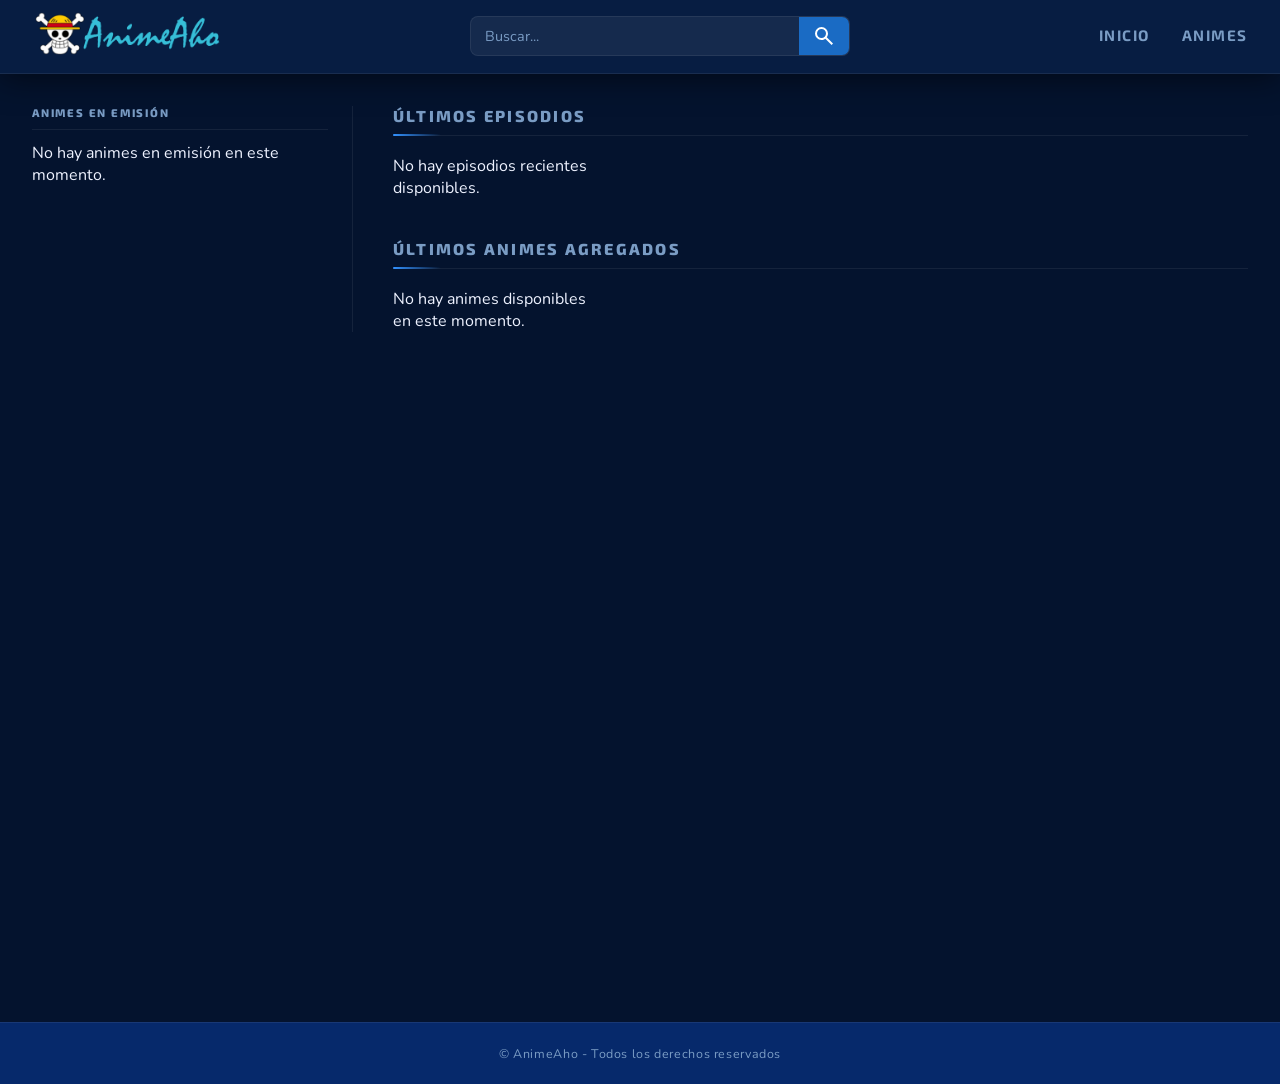
==== index.html @ efb7c8f0 "feat: home, anime detail and video player" ====
<!DOCTYPE html>
<html lang="es">
<head>
    <meta charset="UTF-8">
    <meta name="viewport" content="width=device-width, initial-scale=1.0">
    <link rel="preconnect" href="https://fonts.googleapis.com">
    <link rel="preconnect" href="https://fonts.gstatic.com" crossorigin>
    <link href="https://fonts.googleapis.com/css2?family=Exo+2:ital,wght@0,100..900;1,100..900&display=swap" rel="stylesheet">
    <link rel="stylesheet" href="css/pages.css">
    <link rel="stylesheet" href="css/index.css">
    <link rel="stylesheet" href="css/responsive.css">
    <title>AnimeAho</title>
</head>
<body>
    <header class="header">
        <div class="header__inner">
            <a href="index.html">
                <img src="assets/images/logo-animeaho.png" alt="AnimeAho" class="header__logo">
            </a>

            <div class="header__search">
                <input type="search" placeholder="Buscar..." aria-label="Buscar anime">
                <a href="" aria-label="Buscar">
                    <svg xmlns="http://www.w3.org/2000/svg" height="24px" viewBox="0 -960 960 960" width="24px" fill="#FFFFFF" aria-hidden="true">
                        <path d="M784-120 532-372q-30 24-69 38t-83 14q-109 0-184.5-75.5T120-580q0-109 75.5-184.5T380-840q109 0 184.5 75.5T640-580q0 44-14 83t-38 69l252 252-56 56ZM380-400q75 0 127.5-52.5T560-580q0-75-52.5-127.5T380-760q-75 0-127.5 52.5T200-580q0 75 52.5 127.5T380-400Z"/>
                    </svg>
                </a>
            </div>

            <nav class="header__nav" aria-label="Navegación principal">
                <a href="index.html">INICIO</a>
                <a href="">ANIMES</a>
            </nav>
        </div>
    </header>

    <main class="main">
        <div class="main__inner">

            <aside class="main__sidebar">
                <h3 class="main__sidebar-title">Animes En Emisión</h3>
                <ul id="airing-animes" class="main__airing-list"></ul>
            </aside>

            <div class="main__content">
                <section class="main__section">
                    <h3 class="main__section-title">Últimos Episodios</h3>
                    <div id="latest-episodes" class="main__animes-container"></div>
                </section>
                <section class="main__section">
                    <h3 class="main__section-title">Últimos Animes Agregados</h3>
                    <div id="latest-animes" class="main__animes-container"></div>
                </section>
            </div>

        </div>
    </main>

    <footer class="footer">
        <div class="footer__inner">
            <small>&copy; AnimeAho - Todos los derechos reservados</small>
        </div>
    </footer>

    <script type="module" src="js/pages/index.js"></script>
</body>
</html>
---- css/pages.css ----
/* pages.css - Estilos generales para todas las páginas */
@import url('https://fonts.googleapis.com/css2?family=Exo+2:ital,wght@0,100..900;1,100..900&family=Nunito:wght@400;600;700&display=swap');

* {
    margin: 0;
    padding: 0;
    box-sizing: border-box;
}

/* ============= VARIABLES DE DISEÑO ============= */

:root {
    --font-display: 'Exo 2', sans-serif;
    --font-body: 'Nunito', sans-serif;

    --color-bg:            #04132e;
    --color-bg-card:       #071e45;
    --color-header:        #071d42;
    --color-footer:        #06296b;
    --color-accent:        #1a6bc4;
    --color-accent-glow:   rgba(26, 107, 196, 0.35);
    --color-accent-alt:    #3392ff;
    --color-text:          #eef2ff;
    --color-text-muted:    #7a9cc4;
    --color-border:        rgba(255, 255, 255, 0.07);
    --color-sidebar-hover: rgba(26, 107, 196, 0.15);
}

body {
    font-family: var(--font-body);
    background-color: var(--color-bg);
    color: var(--color-text);
}

/* ============= SCROLLBAR ============= */

::-webkit-scrollbar               { width: 6px; height: 6px; }
::-webkit-scrollbar-track         { background: transparent; }
::-webkit-scrollbar-thumb         { background: var(--color-accent); border-radius: 99px; }
::-webkit-scrollbar-thumb:hover   { background: var(--color-accent-alt); }

/* ============= HEADER ============= */

.header {
    position: sticky;
    top: 0;
    z-index: 100;
    background-color: var(--color-header);
    border-bottom: 1px solid var(--color-border);
    box-shadow: 0 4px 32px rgba(0, 0, 0, 0.55);
}

.header__inner {
    display: flex;
    align-items: center;
    justify-content: space-between;
    padding: 12px 32px;
    max-width: 1800px;
    margin: 0 auto;
    gap: 20px;
}

.header__logo {
    width: 190px;
    flex-shrink: 0;
    transition: filter 0.25s;
}

.header__logo:hover {
    filter: drop-shadow(0 0 10px var(--color-accent-glow));
}

/* --- Search --- */
.header__search {
    display: flex;
    align-items: center;
    background-color: rgba(255, 255, 255, 0.06);
    border: 1px solid var(--color-border);
    border-radius: 8px;
    overflow: hidden;
    transition: border-color 0.2s, box-shadow 0.2s;
    flex: 0 1 380px;
}

.header__search:focus-within {
    border-color: var(--color-accent);
    box-shadow: 0 0 0 3px var(--color-accent-glow);
}

.header__search input {
    flex: 1;
    height: 38px;
    padding: 0 14px;
    background: transparent;
    border: none;
    outline: none;
    color: var(--color-text);
    font-family: var(--font-body);
    font-size: 0.9rem;
}

.header__search input::placeholder {
    color: var(--color-text-muted);
}

.header__search a {
    display: flex;
    align-items: center;
    justify-content: center;
    padding: 0 13px;
    height: 38px;
    background-color: var(--color-accent);
    transition: background-color 0.2s;
    flex-shrink: 0;
}

.header__search a:hover {
    background-color: var(--color-accent-alt);
}

/* --- Nav --- */
.header__nav {
    display: flex;
    gap: 32px;
    flex-shrink: 0;
}

.header__nav a {
    text-decoration: none;
    color: var(--color-text-muted);
    font-weight: 700;
    font-family: var(--font-display);
    font-size: 0.95rem;
    letter-spacing: 0.1em;
    transition: color 0.2s;
    position: relative;
    padding-bottom: 2px;
}

.header__nav a::after {
    content: '';
    position: absolute;
    bottom: -3px;
    left: 50%;
    transform: translateX(-50%);
    width: 0;
    height: 2px;
    background: var(--color-accent-alt);
    border-radius: 99px;
    transition: width 0.25s ease;
}

.header__nav a:hover {
    color: var(--color-text);
}

.header__nav a:hover::after {
    width: 100%;
}

/* ============= MAIN ============= */

.main {
    background-color: var(--color-bg);
    min-height: 100vh;
}

.main__inner {
    max-width: 1800px;
    margin: 0 auto;
    padding: 2rem 32px;
}

/* ============= FOOTER ============= */

.footer {
    background-color: var(--color-footer);
    border-top: 1px solid var(--color-border);
    margin-top: 3rem;
}

.footer__inner {
    display: flex;
    align-items: center;
    justify-content: center;
    max-width: 1800px;
    margin: 0 auto;
    padding: 22px 32px;
}

.footer__inner small {
    color: var(--color-text-muted);
    font-size: 0.78rem;
    letter-spacing: 0.05em;
}
---- css/index.css ----
/* index.css - Estilos específicos de la página principal */

:root {
    --sidebar-width: 320px;
    --card-width:    175px;
    --card-gap:      20px;
    --grid-cols:     5;

    --ep-card-width:  230px;
    --ep-card-height: 140px;
    --ep-grid-cols:   4;
    --ep-gap:         18px;
}

/* ============= MAIN LAYOUT ============= */

.main__inner {
    display: flex;
    flex-direction: row;
    align-items: flex-start;
    gap: 0;
}

/* ============= SIDEBAR ============= */

.main__sidebar {
    position: sticky;
    color: var(--color-text);
    width: var(--sidebar-width);
    min-width: var(--sidebar-width);
    flex-shrink: 0;
    top: 88px;
    max-height: calc(100vh - 108px);
    overflow-y: auto;
    padding-right: 24px;
    scrollbar-width: thin;
    scrollbar-color: var(--color-accent) transparent;
}

.main__sidebar-title {
    font-size: 0.7rem;
    font-weight: 800;
    font-family: var(--font-display);
    letter-spacing: 0.16em;
    text-transform: uppercase;
    color: var(--color-text-muted);
    margin-bottom: 12px;
    padding-bottom: 10px;
    border-bottom: 1px solid var(--color-border);
}

.main__airing-list {
    list-style: none;
    display: flex;
    flex-direction: column;
    gap: 1px;
}

.main__airing-list li {
    border-radius: 6px;
    transition: background-color 0.18s;
}

.main__airing-list li:hover {
    background-color: var(--color-sidebar-hover);
}

.main__airing-list a,
.anime-link {
    display: block;
    padding: 8px 12px;
    color: var(--color-text-muted);
    text-decoration: none;
    font-size: 0.88rem;
    white-space: nowrap;
    overflow: hidden;
    text-overflow: ellipsis;
    transition: color 0.18s, padding-left 0.18s, border-color 0.18s;
    border-left: 2px solid transparent;
    border-radius: 0 6px 6px 0;
}

.main__airing-list a:hover,
.anime-link:hover {
    color: var(--color-text);
    border-left-color: var(--color-accent);
    padding-left: 16px;
}

/* ============= CONTENT ============= */

.main__content {
    flex: 1;
    display: flex;
    flex-direction: column;
    gap: 2.5rem;
    min-width: 0;
    padding-left: 40px;
    border-left: 1px solid var(--color-border);
}

/* ============= SECTIONS ============= */

.main__section {
    color: var(--color-text);
    width: 100%;
}

.main__section-title {
    font-family: var(--font-display);
    font-size: 1rem;
    font-weight: 800;
    letter-spacing: 0.14em;
    text-transform: uppercase;
    color: var(--color-text-muted);
    margin-bottom: 1.2rem;
    padding-bottom: 10px;
    border-bottom: 1px solid var(--color-border);
    position: relative;
}

.main__section-title::after {
    content: '';
    position: absolute;
    bottom: -1px;
    left: 0;
    width: 48px;
    height: 2px;
    background: linear-gradient(90deg, var(--color-accent-alt), transparent);
    border-radius: 99px;
}

/* ============= GRIDS ============= */

.main__animes-container {
    display: grid;
    margin-top: 0.25rem;
}

#latest-episodes.main__animes-container {
    grid-template-columns: repeat(var(--ep-grid-cols), var(--ep-card-width));
    gap: var(--ep-gap);
}

#latest-animes.main__animes-container {
    grid-template-columns: repeat(var(--grid-cols), var(--card-width));
    gap: var(--card-gap);
}

/* ============= CARDS ============= */

.anime-card {
    display: flex;
    flex-direction: column;
    gap: 7px;
}

.anime-card__a {
    display: block;
    width: 100%;
    position: relative;
    border-radius: 8px;
    overflow: hidden;
    transition: transform 0.25s ease, box-shadow 0.25s ease;
}

.anime-card__a:hover {
    transform: translateY(-5px);
    box-shadow: 0 16px 40px rgba(0, 0, 0, 0.6), 0 0 0 1px rgba(51, 146, 255, 0.5);
    cursor: pointer;
}

.anime-card__a::after {
    content: '';
    position: absolute;
    inset: 0;
    background: linear-gradient(to top, rgba(4, 19, 46, 0.65) 0%, transparent 55%);
    border-radius: 8px;
    pointer-events: none;
    opacity: 0;
    transition: opacity 0.25s;
}

.anime-card__a:hover::after {
    opacity: 1;
}

.anime-card__image {
    display: block;
    width: 100%;
    object-fit: cover;
    border-radius: 8px;
    transition: filter 0.25s ease;
}

.anime-card__a:hover .anime-card__image {
    filter: brightness(1.08);
}

#latest-animes .anime-card__image {
    aspect-ratio: 2 / 3;
}

#latest-episodes .anime-card__a {
    height: var(--ep-card-height);
}

#latest-episodes .anime-card__image {
    width: 100%;
    height: 100%;
    aspect-ratio: unset;
}

.anime-card__name {
    white-space: nowrap;
    overflow: hidden;
    text-overflow: ellipsis;
    width: 100%;
    font-size: 0.82rem;
    font-weight: 700;
    color: var(--color-text);
    padding: 0 2px 2px;
    letter-spacing: 0.01em;
}

.anime-card__badge {
    position: absolute;
    bottom: 8px;
    left: 8px;
    background: linear-gradient(135deg, #1558a8, #2484e8);
    color: white;
    font-size: 0.68rem;
    font-weight: 800;
    font-family: var(--font-display);
    padding: 3px 9px;
    border-radius: 5px;
    letter-spacing: 0.04em;
    pointer-events: none;
    box-shadow: 0 2px 8px rgba(0, 0, 0, 0.45);
    z-index: 1;
}
---- css/responsive.css ----
/* responsive.css - Media queries responsivas para todas las páginas */

/* ============= BASE RESPONSIVE ============= */

#latest-episodes.main__animes-container {
    grid-template-columns: repeat(auto-fill, minmax(var(--ep-card-width), 1fr));
}

#latest-animes.main__animes-container {
    grid-template-columns: repeat(auto-fill, minmax(var(--card-width), 1fr));
}

#latest-episodes .anime-card,
#latest-animes .anime-card {
    width: 100%;
}

#latest-episodes .anime-card__a,
#latest-animes .anime-card__a {
    width: 100%;
}

#latest-animes .anime-card__name {
    width: 100%;
}

/* ============= DESKTOP MEDIANO (1400px) ============= */

@media (max-width: 1400px) {
    :root {
        --card-width:    160px;
        --ep-card-width: 200px;
    }
}

/* ============= DESKTOP CHICO / TABLET GRANDE (1150px) ============= */

@media (max-width: 1150px) {
    :root {
        --sidebar-width: 260px;
        --card-width:    150px;
        --ep-card-width: 185px;
        --ep-card-height: 125px;
    }

    .header__search {
        flex: 0 1 260px;
    }

    /* Anime detail responsive */
    .main__inner {
        grid-template-columns: 200px 1fr;
    }

    .main__anime-list {
        grid-template-columns: repeat(auto-fill, minmax(150px, 1fr));
    }

    .main__episodes-controls {
        flex-wrap: wrap;
    }
}


/* ============= TABLET (900px) ============= */

@media (max-width: 900px) {
    :root {
        --card-width:     145px;
        --ep-card-width:  170px;
        --ep-card-height: 115px;
    }

    .header__inner {
        flex-wrap: wrap;
        padding: 10px 20px;
        gap: 10px;
    }

    .header__search {
        order: 3;
        flex: 1 1 100%;
    }

    .header__search input {
        width: 100%;
    }

    .header__logo {
        width: 150px;
    }

    /* Index layout */
    .main__inner {
        flex-direction: column;
        padding: 1.2rem 20px;
    }

    .main__sidebar {
        width: 100%;
        min-width: unset;
        position: static;
        max-height: 180px;
        padding-right: 0;
        padding-bottom: 12px;
        padding-top: 0;
        overflow-x: auto;
        overflow-y: hidden;
    }

    .main__airing-list {
        flex-direction: row;
        flex-wrap: nowrap;
        gap: 6px;
    }

    .main__airing-list li {
        flex-shrink: 0;
        background-color: rgba(26, 107, 196, 0.1);
        border: 1px solid var(--color-border);
        border-radius: 20px;
    }

    .main__airing-list a,
    .anime-link {
        padding: 5px 14px;
        font-size: 0.82rem;
        border-left: none !important;
        border-radius: 20px;
        white-space: nowrap;
    }

    .main__airing-list a:hover,
    .anime-link:hover {
        padding-left: 14px !important;
        border-left: none !important;
    }

    .main__content {
        padding-left: 0;
        border-left: none;
        padding-top: 1.5rem;
        border-top: 1px solid var(--color-border);
    }

    /* Anime detail responsive */
    .main__inner {
        grid-template-columns: 1fr;
    }

    .main__anime-aside {
        grid-column: 1;
        grid-row: auto;
    }

    .main__anime-info {
        grid-column: 1;
    }

    .main__anime-episodes {
        grid-column: 1;
    }

    .main__anime-list {
        grid-template-columns: repeat(auto-fill, minmax(140px, 1fr));
    }

    .main__episodes-controls {
        flex-direction: column;
        align-items: stretch;
        gap: 0.8rem;
    }

    .main__episodes-select {
        width: 100%;
    }

    .main__episodes-scroll {
        max-height: 400px;
    }
}

/* ============= MOBILE GRANDE (640px) ============= */

@media (max-width: 640px) {
    :root {
        --card-width:     130px;
        --ep-card-width:  150px;
        --ep-card-height: 100px;
        --card-gap:       10px;
        --ep-gap:         10px;
    }

    .header__inner {
        padding: 10px 14px;
    }

    .header__logo {
        width: 130px;
    }

    .header__nav {
        gap: 20px;
    }

    .header__nav a {
        font-size: 0.85rem;
    }

    .main__inner {
        padding: 1rem 14px;
    }

    .main__section-title {
        font-size: 0.88rem;
    }

    .anime-card__name {
        font-size: 0.78rem;
    }

    .footer__inner {
        padding: 16px 14px;
        text-align: center;
    }

    /* Anime detail */
    .main__anime-title {
        font-size: 1.4rem;
    }

    .main__anime-list {
        grid-template-columns: repeat(auto-fill, minmax(120px, 1fr));
    }

    .main__episodes-controls {
        flex-direction: column;
        align-items: stretch;
    }

    .main__episodes-select {
        width: 100%;
    }
}

/* ============= MOBILE CHICO (420px) ============= */

@media (max-width: 420px) {
    :root {
        --card-width:     120px;
        --ep-card-width:  140px;
        --ep-card-height: 92px;
        --card-gap:       8px;
        --ep-gap:         8px;
    }

    .header__inner {
        padding: 8px 12px;
    }

    .header__logo {
        width: 115px;
    }

    .header__nav {
        gap: 14px;
    }

    .header__nav a {
        font-size: 0.78rem;
        letter-spacing: 0.05em;
    }

    .main__inner {
        padding: 0.8rem 12px;
    }

    .main__section-title {
        font-size: 0.8rem;
        letter-spacing: 0.1em;
    }

    .main__anime-title {
        font-size: 1.2rem;
    }

    .main__anime-list {
        grid-template-columns: repeat(auto-fill, minmax(100px, 1fr));
    }

    .main__episodes-controls {
        flex-direction: column;
        align-items: stretch;
        gap: 0.8rem;
    }

    .main__episodes-left {
        flex-direction: column;
        align-items: stretch;
        gap: 0.8rem;
    }

    .main__episodes-label {
        font-size: 0.85rem;
    }

    .main__episodes-select {
        width: 100%;
        font-size: 0.85rem;
    }

    .main__episodes-search-group {
        flex-direction: column;
        gap: 0.6rem;
    }

    .main__episodes-search-input {
        width: 100%;
        min-width: unset;
    }

    .main__episodes-search-btn {
        width: 100%;
    }

    .main__episodes-scroll {
        max-height: 350px;
    }

    /* Ajuste de estrellas en tablets */
    .main__anime-star {
        width: 20px !important;
        height: 20px !important;
    }

    .main__anime-stars {
        gap: 0.3rem;
    }
}

/* ============= MOBILE MUY CHICO (360px) ============= */

@media (max-width: 360px) {
    :root {
        --card-width:     110px;
        --ep-card-width:  130px;
        --ep-card-height: 86px;
        --card-gap:       8px;
        --ep-gap:         8px;
    }

    .header__nav a {
        font-size: 0.72rem;
    }

    .main__episodes-controls {
        flex-direction: column;
        align-items: stretch;
        padding: 0.8rem;
        gap: 0.6rem;
    }

    .main__episodes-left {
        flex-direction: column;
    }

    .main__episodes-search-group {
        flex-direction: column;
        gap: 0.6rem;
    }

    .main__episodes-search-input {
        width: 100%;
        min-width: unset;
        font-size: 0.85rem;
    }

    .main__episodes-search-btn {
        width: 100%;
        font-size: 0.85rem;
    }

    .main__anime-title {
        font-size: 1rem;
    }

    /* Ajuste de estrellas en móviles muy pequeños */
    .main__anime-star {
        width: 18px !important;
        height: 18px !important;
    }

    .main__anime-stars {
        gap: 0.25rem;
    }

    .main__anime-rating-label {
        font-size: 0.75rem;
    }
}
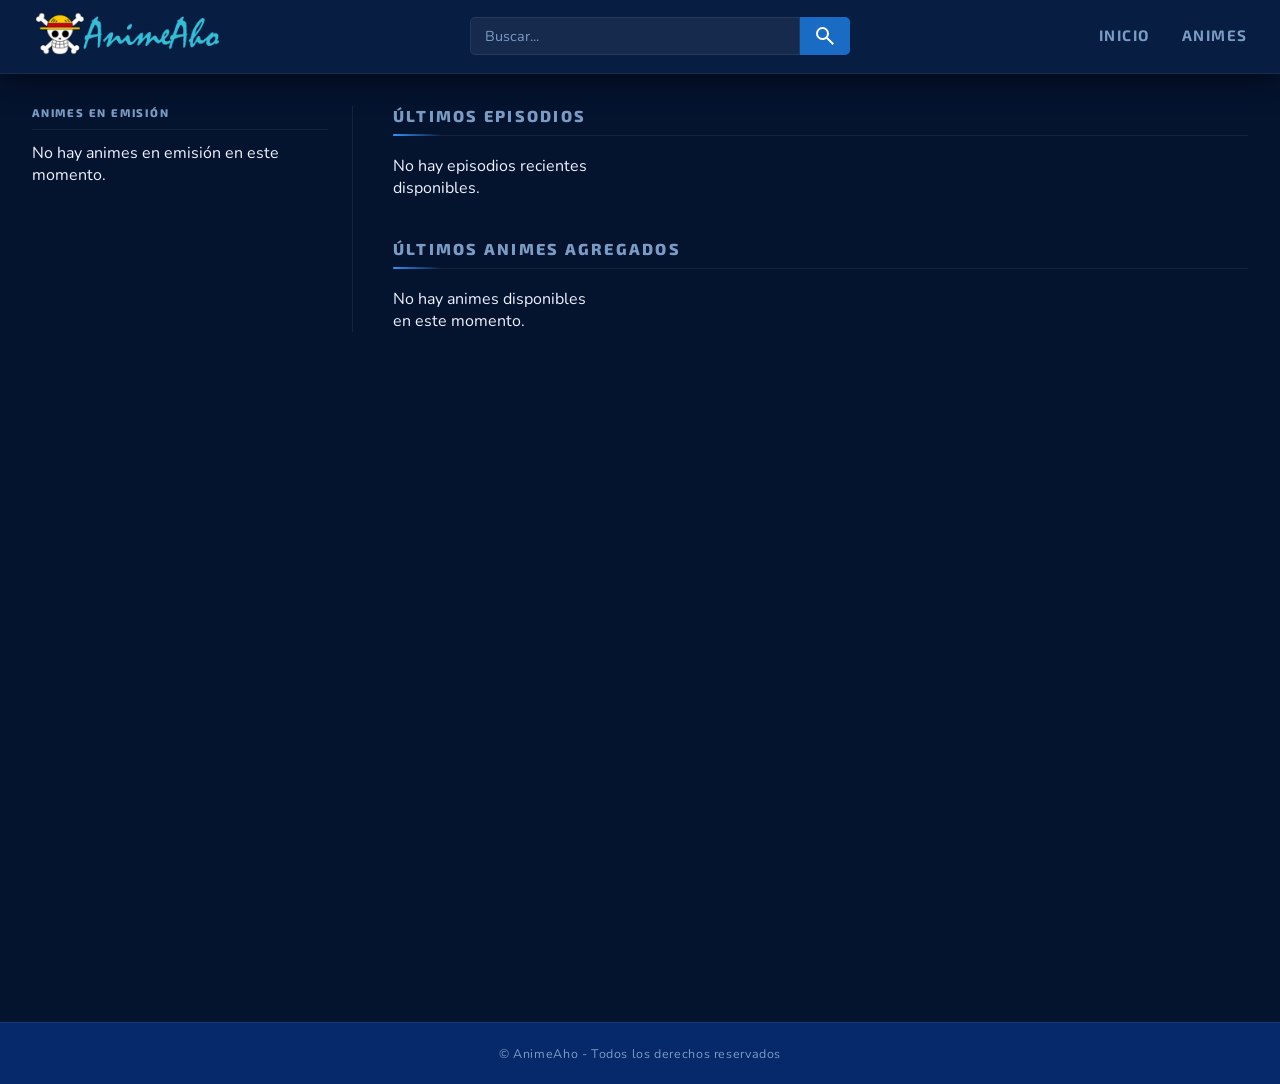
==== commit c3daa0d4: "feat: add anime text search with dropdown and styles" ====
--- a/index.html
+++ b/index.html
@@ -9,6 +9,7 @@
     <link rel="stylesheet" href="css/pages.css">
     <link rel="stylesheet" href="css/index.css">
     <link rel="stylesheet" href="css/responsive.css">
+    <link rel="icon" href="assets/icons/favicon.png">
     <title>AnimeAho</title>
 </head>
 <body>
@@ -19,8 +20,9 @@
             </a>
 
             <div class="header__search">
-                <input type="search" placeholder="Buscar..." aria-label="Buscar anime">
-                <a href="" aria-label="Buscar">
+                <input class="header__search-input" type="search" placeholder="Buscar..." aria-label="Buscar anime">
+                <div class="header__search-dropdown"></div>
+                <a class="header__search-link" href="browse.html" aria-label="Buscar">
                     <svg xmlns="http://www.w3.org/2000/svg" height="24px" viewBox="0 -960 960 960" width="24px" fill="#FFFFFF" aria-hidden="true">
                         <path d="M784-120 532-372q-30 24-69 38t-83 14q-109 0-184.5-75.5T120-580q0-109 75.5-184.5T380-840q109 0 184.5 75.5T640-580q0 44-14 83t-38 69l252 252-56 56ZM380-400q75 0 127.5-52.5T560-580q0-75-52.5-127.5T380-760q-75 0-127.5 52.5T200-580q0 75 52.5 127.5T380-400Z"/>
                     </svg>
@@ -61,7 +63,6 @@
             <small>&copy; AnimeAho - Todos los derechos reservados</small>
         </div>
     </footer>
-
     <script type="module" src="js/pages/index.js"></script>
 </body>
 </html>
--- a/css/pages.css
+++ b/css/pages.css
@@ -75,11 +75,11 @@
     display: flex;
     align-items: center;
     background-color: rgba(255, 255, 255, 0.06);
-    border: 1px solid var(--color-border);
-    border-radius: 8px;
-    overflow: hidden;
+    overflow: visible;
     transition: border-color 0.2s, box-shadow 0.2s;
     flex: 0 1 380px;
+    border-radius: 5px;
+    position: relative;
 }
 
 .header__search:focus-within {
@@ -92,8 +92,9 @@
     height: 38px;
     padding: 0 14px;
     background: transparent;
-    border: none;
     outline: none;
+    border: 1px solid var(--color-border);
+    border-radius: 5px 0 0 5px;
     color: var(--color-text);
     font-family: var(--font-body);
     font-size: 0.9rem;
@@ -103,19 +104,66 @@
     color: var(--color-text-muted);
 }
 
-.header__search a {
+.header__search-link {
     display: flex;
     align-items: center;
     justify-content: center;
     padding: 0 13px;
     height: 38px;
+    border-radius: 0 5px 5px 0;
     background-color: var(--color-accent);
     transition: background-color 0.2s;
     flex-shrink: 0;
 }
 
-.header__search a:hover {
+.header__search-link:hover {
     background-color: var(--color-accent-alt);
+}
+
+
+.header__search-dropdown {
+    position: absolute;
+    top: 110%;
+    left: 0;
+    width: 100%;
+    background: var(--color-header);
+    border: 1px solid var(--color-border);
+    border-radius: 5px;
+    z-index: 999;
+    max-height: 400px;
+    overflow-y: auto;
+    padding: 5px;
+    display: none;
+}
+
+.header__search-dropdown-item a {
+    display: flex;
+    align-items: center;
+    gap: 20px;
+    padding: 8px;
+    height: 100px; 
+    text-decoration: none;
+    color: var(--color-text);
+    transition: background 0.2s;
+    cursor: pointer;
+}
+
+.header__search-dropdown-item a:hover {
+    background: var(--color-sidebar-hover);
+    border-radius: 5px;
+}
+
+.header__search-dropdown-item img {
+    height: 100%; 
+    width: auto;
+    object-fit: cover;
+    border-radius: 5px;
+}
+
+.header__search-dropdown-item span {
+    font-size: 0.9rem;
+    color: var(--color-text);
+    font-family: var(--font-body);
 }
 
 /* --- Nav --- */
--- a/css/responsive.css
+++ b/css/responsive.css
@@ -47,10 +47,10 @@
         flex: 0 1 260px;
     }
 
-    /* Anime detail responsive */
     .main__inner {
         grid-template-columns: 200px 1fr;
     }
+
 
     .main__anime-list {
         grid-template-columns: repeat(auto-fill, minmax(150px, 1fr));
@@ -86,14 +86,28 @@
         width: 100%;
     }
 
+    .header__search-dropdown {
+        width: 100%;
+        left: 0;
+    }
+
+    .header__search-dropdown-item a {
+        height: 80px;
+        gap: 14px;
+    }
+
     .header__logo {
         width: 150px;
     }
 
-    /* Index layout */
     .main__inner {
         flex-direction: column;
         padding: 1.2rem 20px;
+    }
+
+    .main .main__inner {
+        display: flex;
+        flex-direction: column;
     }
 
     .main__sidebar {
@@ -143,14 +157,32 @@
         border-top: 1px solid var(--color-border);
     }
 
-    /* Anime detail responsive */
+    .anime-page .main__inner,
     .main__inner {
         grid-template-columns: 1fr;
+    }
+
+    .anime-page .main__inner {
+        display: grid !important;
+    }
+
+    .main .main__inner,
+    .anime-page .main__inner {
+        display: flex !important;
+        flex-direction: column;
     }
 
     .main__anime-aside {
         grid-column: 1;
         grid-row: auto;
+        order: -1 !important;
+        width: auto !important;         
+        max-width: 300px !important;    
+        display: flex !important;
+        justify-content: center !important;
+        align-items: center !important;
+        justify-self: center !important; 
+        margin: 0 auto !important;      
     }
 
     .main__anime-info {
@@ -159,6 +191,12 @@
 
     .main__anime-episodes {
         grid-column: 1;
+        display: block !important;         
+        width: 100% !important;            
+        justify-self: stretch !important;   
+        margin: 0 !important;               
+        max-width: none !important;         
+        align-self: stretch !important;     
     }
 
     .main__anime-list {
@@ -199,6 +237,16 @@
         width: 130px;
     }
 
+    .header__search-dropdown-item a {
+        height: 70px;
+        gap: 12px;
+        padding: 6px 10px;
+    }
+
+    .header__search-dropdown-item span {
+        font-size: 0.82rem;
+    }
+
     .header__nav {
         gap: 20px;
     }
@@ -243,9 +291,45 @@
     }
 }
 
-/* ============= MOBILE CHICO (420px) ============= */
-
-@media (max-width: 420px) {
+/* ============= TINY (520px) ============= */
+
+@media (max-width: 521px) {
+    .main__episodes-controls {
+        flex-direction: column;
+        align-items: stretch;
+        gap: 0.8rem;
+    }
+
+    .main__episodes-left,
+    .main__episodes-search-group {
+        display: flex;
+        flex-direction: column;
+        align-items: stretch;
+        gap: 0.8rem;
+    }
+
+    .main__episodes-select,
+    .main__episodes-search-btn,
+    .main__episodes-refresh-btn,
+    .main__episodes-search-input {
+        width: 100% !important;
+        max-width: none !important;
+        min-width: 0 !important;
+    }
+
+    .main__episodes-search-input {
+        min-width: unset !important;
+    }
+
+    .main__episodes-search-btn,
+    .main__episodes-refresh-btn {
+        justify-content: center;
+    }
+}
+
+/* ============= MOBILE CHICO (420‑520px) ============= */
+
+@media (max-width: 521px) {
     :root {
         --card-width:     120px;
         --ep-card-width:  140px;
@@ -262,6 +346,20 @@
         width: 115px;
     }
 
+    .header__search-dropdown {
+        max-height: 300px;
+    }
+
+    .header__search-dropdown-item a {
+        height: 60px;
+        gap: 10px;
+        padding: 5px 8px;
+    }
+
+    .header__search-dropdown-item span {
+        font-size: 0.78rem;
+    }
+
     .header__nav {
         gap: 14px;
     }
@@ -292,6 +390,7 @@
         flex-direction: column;
         align-items: stretch;
         gap: 0.8rem;
+        margin-bottom: 0.8rem; /* espacio entre controles y lista */
     }
 
     .main__episodes-left {
@@ -304,6 +403,18 @@
         font-size: 0.85rem;
     }
 
+    .main__episodes-select,
+    .main__episodes-search-btn,
+    .main__episodes-refresh-btn {
+        min-width: 0; 
+        max-width: 100%; 
+        box-sizing: border-box; 
+    }
+    .main__episodes-search-btn,
+    .main__episodes-refresh-btn {
+        justify-content: center;
+    }
+
     .main__episodes-select {
         width: 100%;
         font-size: 0.85rem;
@@ -319,7 +430,8 @@
         min-width: unset;
     }
 
-    .main__episodes-search-btn {
+    .main__episodes-search-btn, 
+    .main__episodes-refresh-btn {
         width: 100%;
     }
 
@@ -327,7 +439,6 @@
         max-height: 350px;
     }
 
-    /* Ajuste de estrellas en tablets */
     .main__anime-star {
         width: 20px !important;
         height: 20px !important;
@@ -349,6 +460,20 @@
         --ep-gap:         8px;
     }
 
+    .header__search-dropdown {
+        max-height: 250px;
+    }
+
+    .header__search-dropdown-item a {
+        height: 55px;
+        gap: 8px;
+        padding: 4px 8px;
+    }
+
+    .header__search-dropdown-item span {
+        font-size: 0.75rem;
+    }
+
     .header__nav a {
         font-size: 0.72rem;
     }
@@ -375,7 +500,8 @@
         font-size: 0.85rem;
     }
 
-    .main__episodes-search-btn {
+    .main__episodes-search-btn,
+    .main__episodes-refresh-btn {
         width: 100%;
         font-size: 0.85rem;
     }
@@ -384,7 +510,6 @@
         font-size: 1rem;
     }
 
-    /* Ajuste de estrellas en móviles muy pequeños */
     .main__anime-star {
         width: 18px !important;
         height: 18px !important;
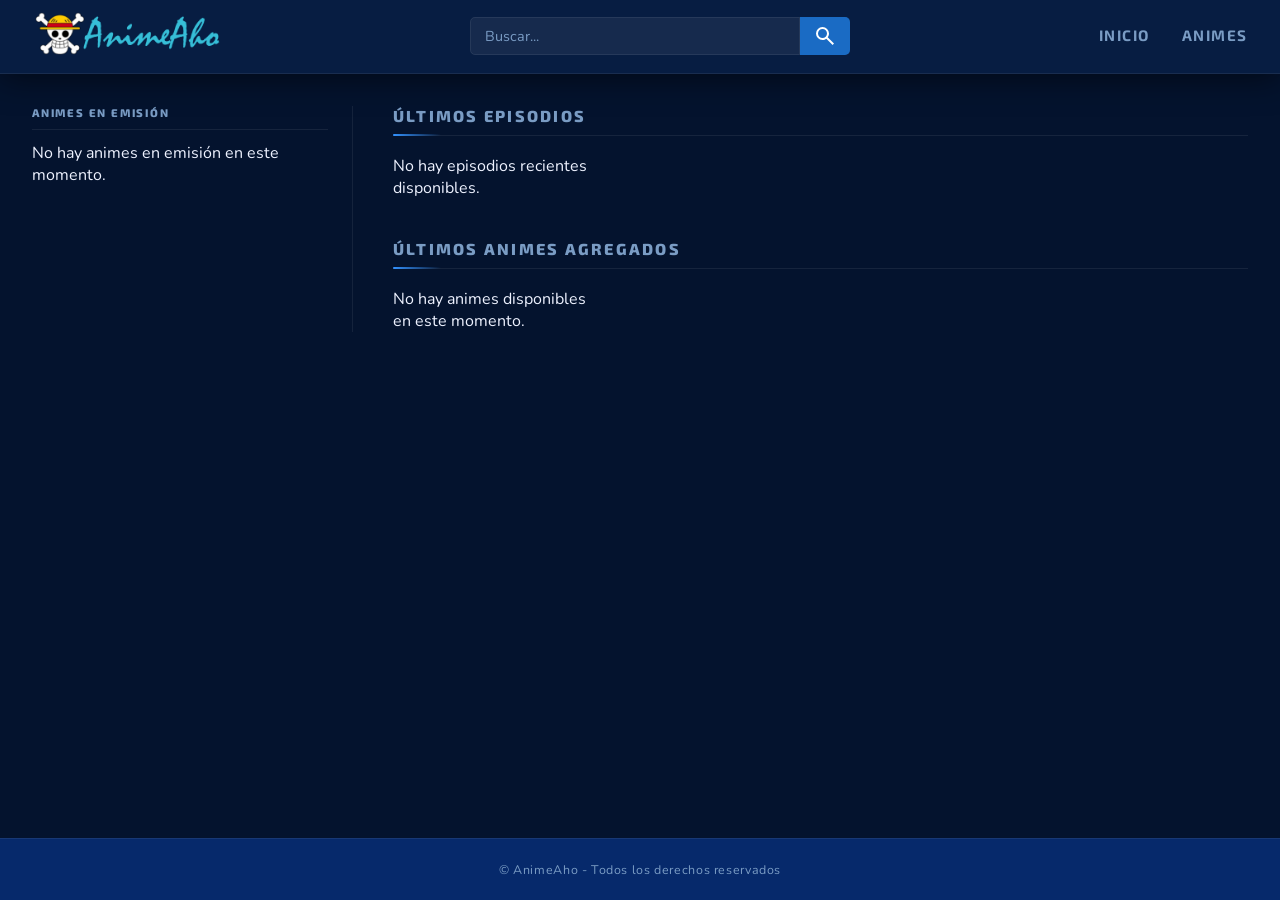
==== commit ce0659dd: "refactor(css): split media queries into responsive/[page].css files" ====
--- a/index.html
+++ b/index.html
@@ -7,8 +7,10 @@
     <link rel="preconnect" href="https://fonts.gstatic.com" crossorigin>
     <link href="https://fonts.googleapis.com/css2?family=Exo+2:ital,wght@0,100..900;1,100..900&display=swap" rel="stylesheet">
     <link rel="stylesheet" href="css/pages.css">
+    <link rel="stylesheet" href="css/responsive/pages.css">
+    <link rel="stylesheet" href="css/responsive/components.css">
     <link rel="stylesheet" href="css/index.css">
-    <link rel="stylesheet" href="css/responsive.css">
+    <link rel="stylesheet" href="css/responsive/index.css">
     <link rel="icon" href="assets/icons/favicon.png">
     <title>AnimeAho</title>
 </head>
@@ -22,7 +24,7 @@
             <div class="header__search">
                 <input class="header__search-input" type="search" placeholder="Buscar..." aria-label="Buscar anime">
                 <div class="header__search-dropdown"></div>
-                <a class="header__search-link" href="browse.html" aria-label="Buscar">
+                <a class="header__search-link" aria-label="Buscar">
                     <svg xmlns="http://www.w3.org/2000/svg" height="24px" viewBox="0 -960 960 960" width="24px" fill="#FFFFFF" aria-hidden="true">
                         <path d="M784-120 532-372q-30 24-69 38t-83 14q-109 0-184.5-75.5T120-580q0-109 75.5-184.5T380-840q109 0 184.5 75.5T640-580q0 44-14 83t-38 69l252 252-56 56ZM380-400q75 0 127.5-52.5T560-580q0-75-52.5-127.5T380-760q-75 0-127.5 52.5T200-580q0 75 52.5 127.5T380-400Z"/>
                     </svg>
@@ -31,7 +33,7 @@
 
             <nav class="header__nav" aria-label="Navegación principal">
                 <a href="index.html">INICIO</a>
-                <a href="">ANIMES</a>
+                <a href="browse.html">ANIMES</a>
             </nav>
         </div>
     </header>
--- a/css/pages.css
+++ b/css/pages.css
@@ -30,6 +30,9 @@
     font-family: var(--font-body);
     background-color: var(--color-bg);
     color: var(--color-text);
+    min-height: 100vh;
+    display: flex;
+    flex-direction: column;
 }
 
 /* ============= SCROLLBAR ============= */
@@ -44,7 +47,7 @@
 .header {
     position: sticky;
     top: 0;
-    z-index: 100;
+    z-index: 100; /* z-index controla la superposición, aquí mantiene el header encima del contenido */
     background-color: var(--color-header);
     border-bottom: 1px solid var(--color-border);
     box-shadow: 0 4px 32px rgba(0, 0, 0, 0.55);
@@ -75,7 +78,7 @@
     display: flex;
     align-items: center;
     background-color: rgba(255, 255, 255, 0.06);
-    overflow: visible;
+    overflow: visible; /* permite que el dropdown se muestre fuera del contenedor principal */
     transition: border-color 0.2s, box-shadow 0.2s;
     flex: 0 1 380px;
     border-radius: 5px;
@@ -114,6 +117,7 @@
     background-color: var(--color-accent);
     transition: background-color 0.2s;
     flex-shrink: 0;
+    cursor: pointer;
 }
 
 .header__search-link:hover {
@@ -129,9 +133,9 @@
     background: var(--color-header);
     border: 1px solid var(--color-border);
     border-radius: 5px;
-    z-index: 999;
+    z-index: 999; /* mantiene el dropdown en la parte superior de otros elementos */
     max-height: 400px;
-    overflow-y: auto;
+    overflow-y: auto; /* scroll vertical cuando la lista crece mucho */
     padding: 5px;
     display: none;
 }
@@ -166,7 +170,26 @@
     font-family: var(--font-body);
 }
 
-/* --- Nav --- */
+.header__search-more {
+    display: flex;
+    align-items: center;
+    justify-content: center;
+    gap: 20px;
+    padding: 12px;
+    width: 100%;
+    border-radius: 5px;
+    background-color: var(--color-accent);
+    color: var(--color-text);
+    transition: background 0.2s;
+    border: none;
+    cursor: pointer;
+}
+
+.header__search-more:hover {
+    background: var(--color-accent-alt);
+    border-radius: 5px;
+}
+    /* --- Nav --- */
 .header__nav {
     display: flex;
     gap: 32px;
@@ -210,13 +233,15 @@
 
 .main {
     background-color: var(--color-bg);
-    min-height: 100vh;
+    /* min-height: 100vh; */
+    flex: 1;
 }
 
 .main__inner {
     max-width: 1800px;
     margin: 0 auto;
     padding: 2rem 32px;
+    height: 100%;
 }
 
 /* ============= FOOTER ============= */
--- a/css/responsive/pages.css
+++ b/css/responsive/pages.css
@@ -0,0 +1,90 @@
+/* responsive/pages.css - Media queries responsivas generales para páginas */
+
+/* ============= DESKTOP MEDIANO (1400px) ============= */
+
+@media (max-width: 1400px) {
+    :root {
+        --card-width:    160px;
+        --ep-card-width: 200px;
+    }
+}
+
+/* ============= DESKTOP CHICO / TABLET GRANDE (1150px) ============= */
+
+@media (max-width: 1150px) {
+    :root {
+        --sidebar-width: 260px;
+        --card-width:    150px;
+        --ep-card-width: 185px;
+        --ep-card-height: 125px;
+    }
+
+    .header__search {
+        flex: 0 1 260px;
+    }
+
+    .main__inner {
+        grid-template-columns: 200px 1fr;
+    }
+}
+
+/* ============= TABLET (900px) ============= */
+
+@media (max-width: 900px) {
+    :root {
+        --card-width:     145px;
+        --ep-card-width:  170px;
+        --ep-card-height: 115px;
+    }
+
+    .main__inner {
+        flex-direction: column;
+        padding: 1.2rem 20px;
+    }
+
+    .main .main__inner {
+        display: flex;
+        flex-direction: column;
+    }
+
+    .anime-page .main__inner,
+    .main__inner {
+        grid-template-columns: 1fr;
+    }
+
+    .anime-page .main__inner {
+        display: grid !important;
+    }
+
+    .main .main__inner,
+    .anime-page .main__inner {
+        display: flex !important;
+        flex-direction: column;
+    }
+}
+
+/* ============= MOBILE GRANDE (640px) ============= */
+
+@media (max-width: 640px) {
+    :root {
+        --card-width:     130px;
+        --ep-card-width:  150px;
+        --ep-card-height: 100px;
+        --card-gap:       10px;
+        --ep-gap:         10px;
+    }
+}
+
+/* ============= TINY (520px) ============= */
+
+/* ============= MOBILE CHICO (420‑520px) ============= */
+
+@media (max-width: 521px) {
+    :root {
+        --card-width:     120px;
+        --ep-card-width:  140px;
+        --ep-card-height: 92px;
+        --card-gap:       8px;
+        --ep-gap:         8px;
+    }
+}
--- a/css/responsive/components.css
+++ b/css/responsive/components.css
@@ -0,0 +1,157 @@
+/* responsive/components.css - Media queries responsivas para componentes compartidos */
+
+/* ============= TABLET (900px) ============= */
+
+@media (max-width: 900px) {
+    .header__inner {
+        flex-wrap: wrap;
+        padding: 10px 20px;
+        gap: 10px;
+    }
+
+    .header__search {
+        order: 3;
+        flex: 1 1 100%;
+    }
+
+    .header__search input {
+        width: 100%;
+    }
+
+    .header__search-dropdown {
+        width: 100%;
+        left: 0;
+    }
+
+    .header__search-dropdown-item a {
+        height: 80px;
+        gap: 14px;
+    }
+
+    .header__logo {
+        width: 150px;
+    }
+
+    .main__inner {
+        flex-direction: column;
+        padding: 1.2rem 20px;
+    }
+
+    .main .main__inner {
+        display: flex;
+        flex-direction: column;
+    }
+
+    .main__sidebar {
+        width: 100%;
+        min-width: unset;
+        position: static;
+        max-height: 180px;
+        padding-right: 0;
+        padding-bottom: 12px;
+        padding-top: 0;
+        /* overflow-x: auto; - Permite scroll horizontal para elementos largos */
+        /* overflow-y: hidden; - Oculta scroll vertical innecesario */
+        overflow-x: auto;
+        overflow-y: hidden;
+    }
+
+    .main__airing-list {
+        flex-direction: row;
+        flex-wrap: nowrap;
+        gap: 6px;
+    }
+
+    .main__airing-list li {
+        flex-shrink: 0;
+        background-color: rgba(26, 107, 196, 0.1);
+        border: 1px solid var(--color-border);
+        border-radius: 20px;
+    }
+
+    .main__airing-list a,
+    .anime-link {
+        padding: 5px 14px;
+        font-size: 0.82rem;
+        border-left: none !important;
+        border-radius: 20px;
+        white-space: nowrap;
+    }
+
+    .main__airing-list a:hover,
+    .anime-link:hover {
+        padding-left: 14px !important;
+        border-left: none !important;
+    }
+
+    .main__content {
+        padding-left: 0;
+        border-left: none;
+        padding-top: 1.5rem;
+        border-top: 1px solid var(--color-border);
+    }
+
+    .anime-page .main__inner,
+    .main__inner {
+        grid-template-columns: 1fr;
+    }
+
+    .anime-page .main__inner {
+        display: grid !important;
+    }
+
+    .main .main__inner,
+    .anime-page .main__inner {
+        display: flex !important;
+        flex-direction: column;
+    }
+}
+
+/* ============= MOBILE GRANDE (640px) ============= */
+
+@media (max-width: 640px) {
+    .header__inner {
+        padding: 10px 14px;
+    }
+
+    .header__logo {
+        width: 130px;
+    }
+
+    .header__search-dropdown-item a {
+        height: 70px;
+        gap: 12px;
+        padding: 6px 10px;
+    }
+
+    .header__search-dropdown-item span {
+        font-size: 0.82rem;
+    }
+
+    .header__nav {
+        gap: 20px;
+    }
+
+    .header__nav a {
+        font-size: 0.85rem;
+    }
+
+    .main__inner {
+        padding: 1rem 14px;
+    }
+
+    .footer__inner {
+        padding: 16px 14px;
+        text-align: center;
+    }
+}
+
+/* ============= TINY (520px) ============= */
+
+/* ============= MOBILE CHICO (420‑520px) ============= */
+
+@media (max-width: 521px) {
+    .header__inner {
+        padding: 8px 12px;
+    }
+}
--- a/css/responsive/index.css
+++ b/css/responsive/index.css
@@ -0,0 +1,137 @@
+/* responsive/index.css - Media queries responsivas para index.html */
+
+/* ============= BASE RESPONSIVE ============= */
+
+#latest-episodes.main__animes-container {
+    grid-template-columns: repeat(auto-fill, minmax(var(--ep-card-width), 1fr));
+}
+
+#latest-animes.main__animes-container {
+    grid-template-columns: repeat(auto-fill, minmax(var(--card-width), 1fr));
+}
+
+#latest-episodes .anime-card,
+#latest-animes .anime-card {
+    width: 100%;
+}
+
+#latest-episodes .anime-card__a,
+#latest-animes .anime-card__a {
+    width: 100%;
+}
+
+#latest-animes .anime-card__name {
+    width: 100%;
+}
+
+/* ============= DESKTOP MEDIANO (1400px) ============= */
+
+@media (max-width: 1400px) {
+    :root {
+        --card-width:    160px;
+        --ep-card-width: 200px;
+    }
+}
+
+/* ============= DESKTOP CHICO / TABLET GRANDE (1150px) ============= */
+
+@media (max-width: 1150px) {
+    :root {
+        --card-width:    150px;
+        --ep-card-width: 185px;
+        --ep-card-height: 125px;
+    }
+}
+
+/* ============= TABLET (900px) ============= */
+
+@media (max-width: 900px) {
+    :root {
+        --card-width:     145px;
+        --ep-card-width:  170px;
+        --ep-card-height: 115px;
+    }
+
+    .main__sidebar {
+        width: 100%;
+        min-width: unset;
+        position: static;
+        max-height: 180px;
+        padding-right: 0;
+        padding-bottom: 12px;
+        padding-top: 0;
+        /* overflow-x: auto; - permite scroll horizontal para animes largos */
+        /* overflow-y: hidden; - oculta scroll vertical */
+        overflow-x: auto;
+        overflow-y: hidden;
+    }
+
+    .main__airing-list {
+        flex-direction: row;
+        flex-wrap: nowrap;
+        gap: 6px;
+    }
+
+    .main__airing-list li {
+        flex-shrink: 0;
+        background-color: rgba(26, 107, 196, 0.1);
+        border: 1px solid var(--color-border);
+        border-radius: 20px;
+    }
+
+    .main__airing-list a,
+    .anime-link {
+        padding: 5px 14px;
+        font-size: 0.82rem;
+        border-left: none !important;
+        border-radius: 20px;
+        white-space: nowrap;
+    }
+
+    .main__airing-list a:hover,
+    .anime-link:hover {
+        padding-left: 14px !important;
+        border-left: none !important;
+    }
+
+    .main__content {
+        padding-left: 0;
+        border-left: none;
+        padding-top: 1.5rem;
+        border-top: 1px solid var(--color-border);
+    }
+}
+
+/* ============= MOBILE GRANDE (640px) ============= */
+
+@media (max-width: 640px) {
+    :root {
+        --card-width:     130px;
+        --ep-card-width:  150px;
+        --ep-card-height: 100px;
+        --card-gap:       10px;
+        --ep-gap:         10px;
+    }
+
+    .main__section-title {
+        font-size: 0.88rem;
+    }
+
+    .anime-card__name {
+        font-size: 0.78rem;
+    }
+}
+
+/* ============= TINY (520px) ============= */
+
+/* ============= MOBILE CHICO (420‑520px) ============= */
+
+@media (max-width: 521px) {
+    :root {
+        --card-width:     120px;
+        --ep-card-width:  140px;
+        --ep-card-height: 92px;
+        --card-gap:       8px;
+        --ep-gap:         8px;
+    }
+}
